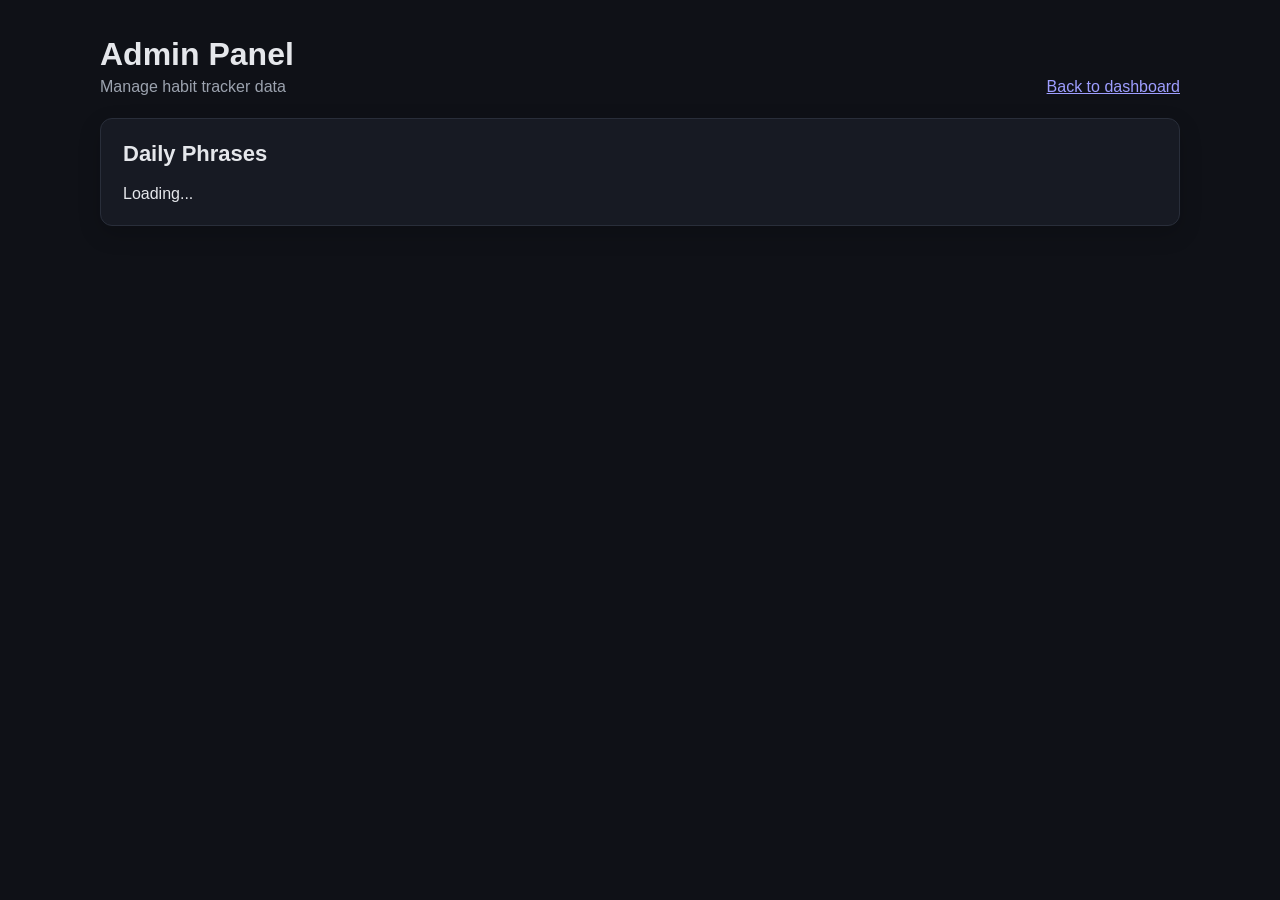
==== src/main/resources/static/admin.html @ 9edef408 "Add daily phrases admin page" ====
<!DOCTYPE html>
<html lang="en">
<head>
  <meta charset="UTF-8">
  <title>Habit Tracker Admin</title>
  <link rel="stylesheet" href="style.css">
</head>
<body>
<main class="app">
  <header class="page-header">
    <div>
      <h1>Admin Panel</h1>
      <p class="subtitle">Manage habit tracker data</p>
    </div>

    <a href="/">Back to dashboard</a>
  </header>

  <section class="card">
    <h2>Daily Phrases</h2>

    <div id="adminDailyPhrases" class="list">
      Loading...
    </div>
  </section>
</main>

<script src="admin.js"></script>
</body>
</html>
---- src/main/resources/static/style.css ----
:root {
    color-scheme: dark;
    font-family: Arial, sans-serif;
    background: #0f1117;
    color: #e5e7eb;
}

* {
    box-sizing: border-box;
}

body {
    margin: 0;
    background: #0f1117;
    color: #e5e7eb;
}

button,
input,
select {
    font: inherit;
}

.app {
    width: min(1080px, calc(100% - 36px));
    margin: 0 auto;
    padding: 36px 0 48px;
}

.page-header {
    display: flex;
    justify-content: space-between;
    align-items: flex-end;
    gap: 24px;
    margin-bottom: 22px;
}

h1,
h2,
h3,
p {
    margin-top: 0;
}

h1 {
    margin-bottom: 5px;
    font-size: 32px;
}

h2 {
    margin-bottom: 18px;
    font-size: 22px;
}

h3 {
    margin-bottom: 8px;
    font-size: 17px;
}

.subtitle,
#systemTime,
.meta,
.status-text {
    color: #9ca3af;
}

.subtitle {
    margin-bottom: 0;
}

#systemTime {
    padding-bottom: 3px;
    font-size: 14px;
}

.card {
    padding: 22px;
    border: 1px solid #292e3a;
    border-radius: 12px;
    background: #171a23;
    box-shadow: 0 8px 22px rgba(0, 0, 0, 0.18);
}

.add-card {
    margin-bottom: 18px;
}

.add-form,
.days-since-form {
    display: flex;
    align-items: center;
    gap: 10px;
}

.add-form #habitName,
.days-since-form #daysSinceName {
    flex: 1;
    min-width: 150px;
}

input,
select,
button {
    min-height: 40px;
    padding: 9px 12px;
    border-radius: 8px;
}

input,
select {
    border: 1px solid #353b49;
    outline: none;
    background: #10131a;
    color: #e5e7eb;
}

input:focus,
select:focus {
    border-color: #6366f1;
}

input::placeholder {
    color: #747d8f;
}

button {
    border: 0;
    background: #6366f1;
    color: white;
    font-weight: 700;
    cursor: pointer;
}

button:hover {
    background: #7477f5;
}

button:disabled {
    opacity: 0.45;
    cursor: default;
}

.button-secondary {
    border: 1px solid #353b49;
    background: #222733;
    color: #d1d5db;
}

.button-secondary:hover {
    background: #2c3240;
}

.button-danger {
    border: 1px solid #4b3036;
    background: #2a1d22;
    color: #f2a1aa;
}

.button-danger:hover {
    background: #3a2229;
}

.checkbox-label {
    display: flex;
    align-items: center;
    gap: 7px;
    padding: 0 4px;
    white-space: nowrap;
    color: #d1d5db;
}

.checkbox-label input {
    width: 16px;
    min-height: auto;
    height: 16px;
    margin: 0;
    accent-color: #6366f1;
}

.dashboard-grid {
    display: grid;
    grid-template-columns: minmax(0, 1.15fr) minmax(0, 0.85fr);
    gap: 18px;
    align-items: start;
}

.dashboard-column {
    display: grid;
    gap: 18px;
}

#stats,
#weeklySummary {
    line-height: 1.65;
}

.stat-row,
.summary-row {
    display: flex;
    justify-content: space-between;
    gap: 20px;
    border-bottom: 1px solid #252a35;
    padding: 7px 0;
}

.stat-row:last-child,
.summary-row:last-child {
    border-bottom: 0;
}

.stat-row strong,
.summary-row strong {
    color: #f3f4f6;
}

.progress {
    height: 9px;
    margin-top: 16px;
    overflow: hidden;
    border-radius: 999px;
    background: #272c37;
}

.progress-bar {
    width: 0;
    height: 100%;
    border-radius: inherit;
    background: #6366f1;
    transition: width 180ms ease;
}

.list:empty::before {
    content: "No data";
    color: #9ca3af;
}

.habit,
.record,
.counter {
    display: flex;
    justify-content: space-between;
    align-items: center;
    gap: 16px;
    padding: 14px 0;
    border-bottom: 1px solid #292e3a;
}

.habit:last-child,
.record:last-child,
.counter:last-child {
    padding-bottom: 0;
    border-bottom: 0;
}

.habit:first-child,
.record:first-child,
.counter:first-child {
    padding-top: 0;
}

.habit.required {
    margin: 0 -10px;
    padding-right: 10px;
    padding-left: 16px;
    border-left: 3px solid #f59e0b;
    background: rgba(245, 158, 11, 0.06);
}

.habit-name,
.record-date,
.counter-name {
    display: block;
    margin-bottom: 5px;
}

.done {
    color: #747d8f;
    text-decoration: line-through;
}

.meta {
    font-size: 13px;
    line-height: 1.45;
}

.actions {
    display: flex;
    flex-wrap: wrap;
    justify-content: flex-end;
    gap: 7px;
}

.actions button,
.actions input {
    min-height: 34px;
    padding: 7px 9px;
    font-size: 13px;
}

.record {
    align-items: flex-start;
}

.record-result {
    color: #d1d5db;
    font-size: 14px;
    text-align: right;
}

.empty-state {
    margin: 0;
    color: #9ca3af;
}

.days-since-form {
    flex-wrap: wrap;
    margin-bottom: 8px;
}

.days-since-form input[type="date"] {
    width: 150px;
}

.counter {
    align-items: flex-start;
}

.counter-days {
    color: #a5b4fc;
    font-weight: 700;
}

@media (max-width: 780px) {
    .app {
        width: min(100% - 24px, 620px);
        padding-top: 24px;
    }

    .page-header,
    .add-form {
        align-items: stretch;
        flex-direction: column;
    }

    .page-header {
        gap: 10px;
    }

    .dashboard-grid {
        grid-template-columns: 1fr;
    }

    .add-form .checkbox-label {
        min-height: 36px;
    }
}

@media (max-width: 520px) {
    .card {
        padding: 18px;
    }

    .habit,
    .counter {
        align-items: flex-start;
        flex-direction: column;
    }

    .actions {
        justify-content: flex-start;
    }

    .days-since-form {
        align-items: stretch;
        flex-direction: column;
    }

    .days-since-form input[type="date"] {
        width: 100%;
    }
}

@media (prefers-reduced-motion: reduce) {
    .progress-bar {
        transition: none;
    }
}

.modal {
    position: fixed;
    inset: 0;
    background: rgba(0, 0, 0, 0.45);
    display: flex;
    align-items: center;
    justify-content: center;
    z-index: 1000;
}

.hidden {
    display: none;
}

.modal-content {
    background: white;
    padding: 24px;
    border-radius: 16px;
    width: min(90vw, 420px);
    display: flex;
    flex-direction: column;
    gap: 12px;
}

#dailyPhrase {
    margin: 10px 0 18px;
    padding: 12px 14px;
    border-left: 3px solid #6c63ff;
    background: rgba(108, 99, 255, 0.08);
    border-radius: 10px;
    line-height: 1.4;
    color: #f3f4f6;
}

#dailyPhrase div {
    font-weight: 600;
    margin-bottom: 4px;
}

#dailyPhrase small {
    color: #aeb4c2;
    font-size: 0.85rem;
}
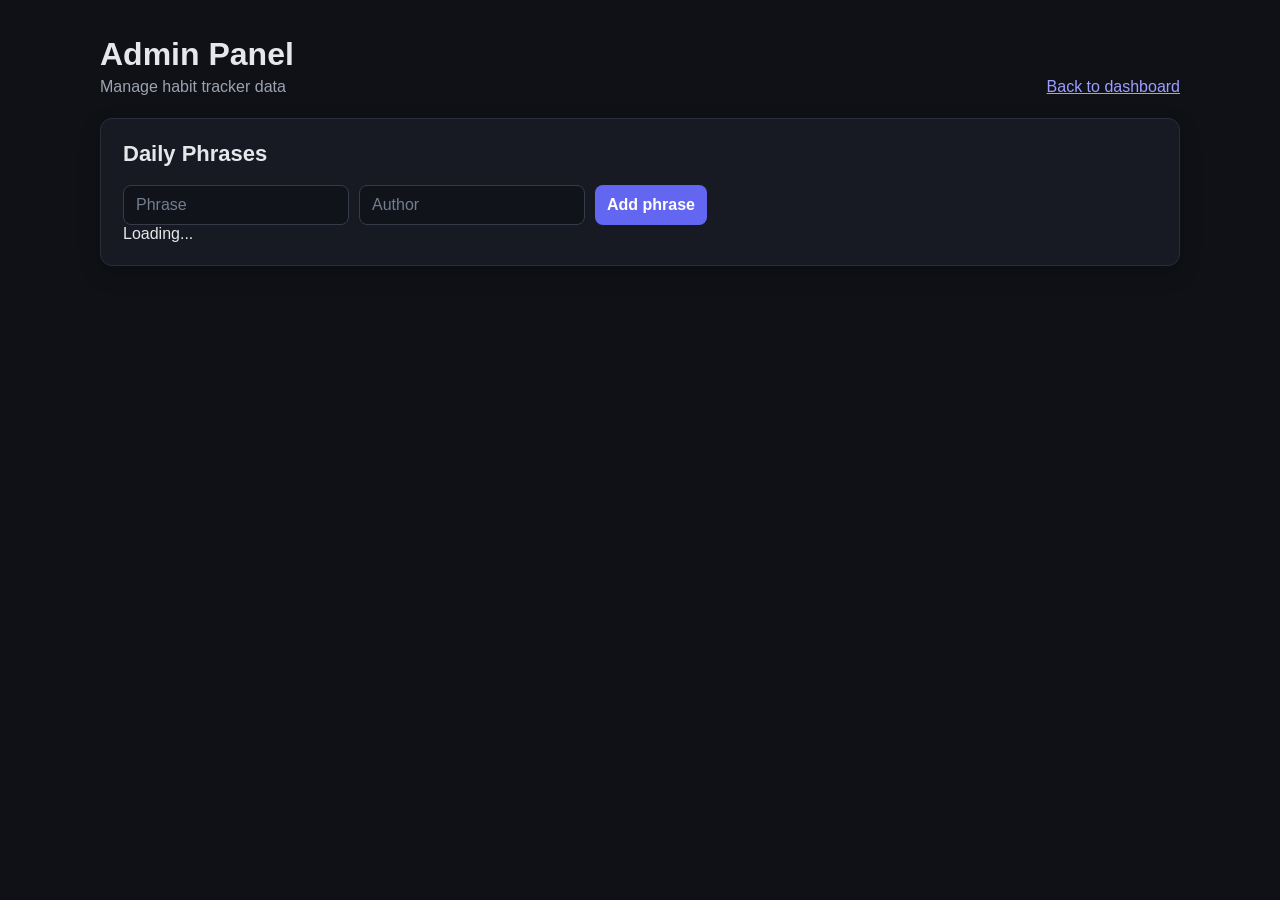
==== commit 5cba61b8: "Add phrase creation to admin panel" ====
--- a/src/main/resources/static/admin.html
+++ b/src/main/resources/static/admin.html
@@ -19,6 +19,15 @@
   <section class="card">
     <h2>Daily Phrases</h2>
 
+    <div class="add-form">
+      <input id="adminPhrase" type="text" placeholder="Phrase">
+      <input id="adminAuthor" type="text" placeholder="Author">
+
+      <button type="button" onclick="addDailyPhraseAdmin()">
+        Add phrase
+      </button>
+    </div>
+
     <div id="adminDailyPhrases" class="list">
       Loading...
     </div>
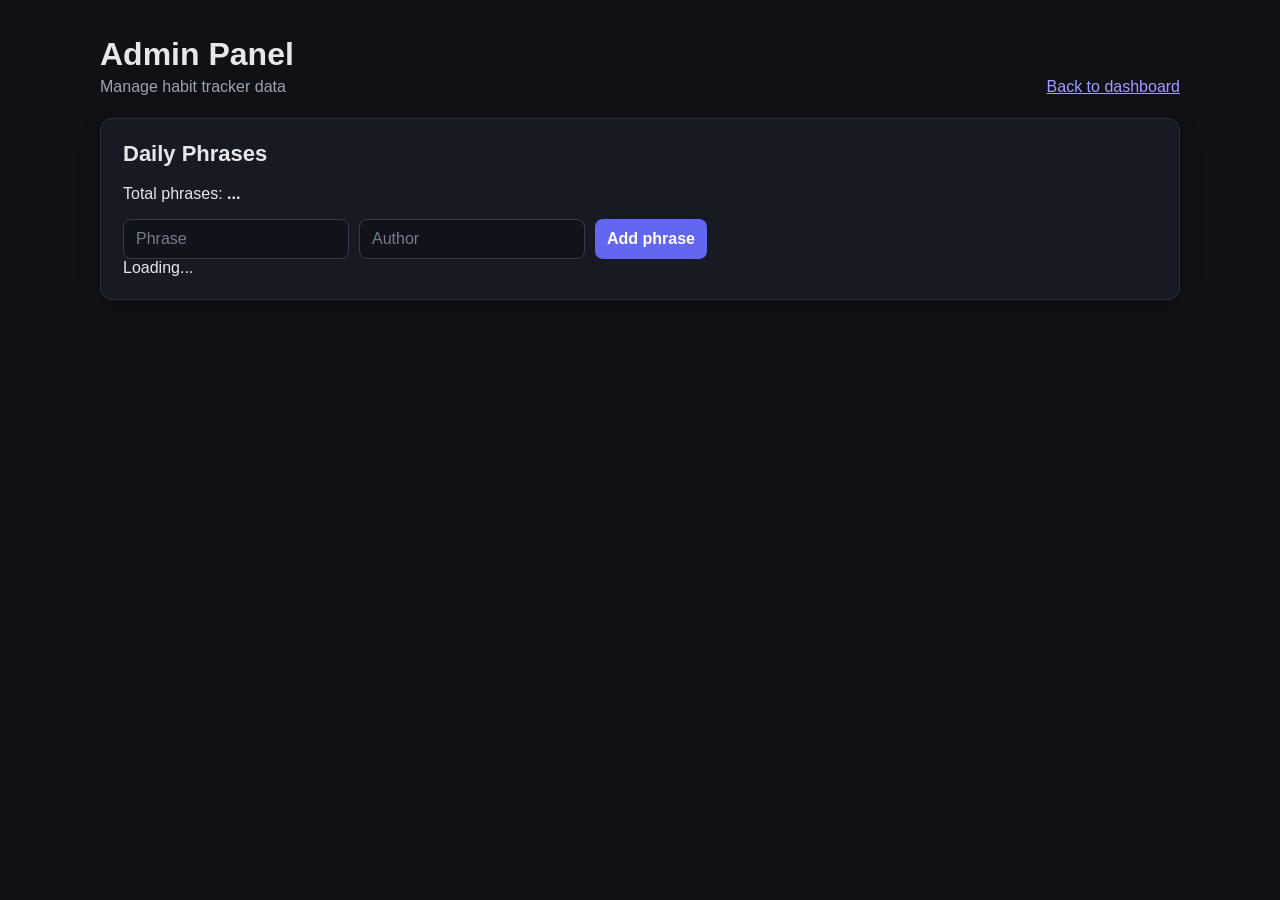
==== commit a27cfc10: "show daily phrase count in admin panel" ====
--- a/src/main/resources/static/admin.html
+++ b/src/main/resources/static/admin.html
@@ -19,6 +19,8 @@
   <section class="card">
     <h2>Daily Phrases</h2>
 
+    <p>Total phrases: <strong id="adminPhraseCount">...</strong></p>
+
     <div class="add-form">
       <input id="adminPhrase" type="text" placeholder="Phrase">
       <input id="adminAuthor" type="text" placeholder="Author">
@@ -26,6 +28,8 @@
       <button type="button" onclick="addDailyPhraseAdmin()">
         Add phrase
       </button>
+
+
     </div>
 
     <div id="adminDailyPhrases" class="list">
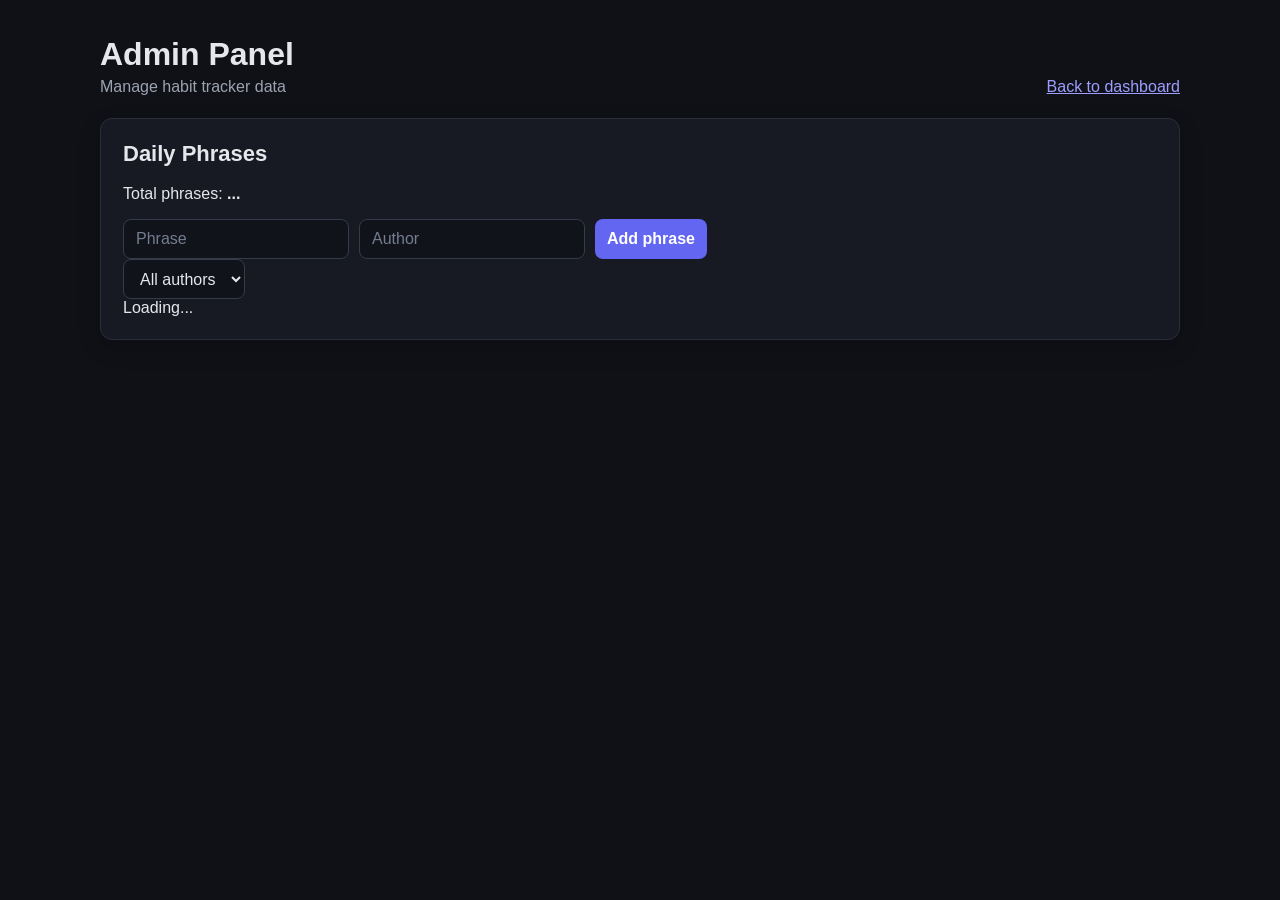
==== commit 6d671347: "add authorr filter to admin panel" ====
--- a/src/main/resources/static/admin.html
+++ b/src/main/resources/static/admin.html
@@ -32,6 +32,10 @@
 
     </div>
 
+    <select id="authorFilter">
+      <option value ="">All authors</option>
+    </select>
+
     <div id="adminDailyPhrases" class="list">
       Loading...
     </div>
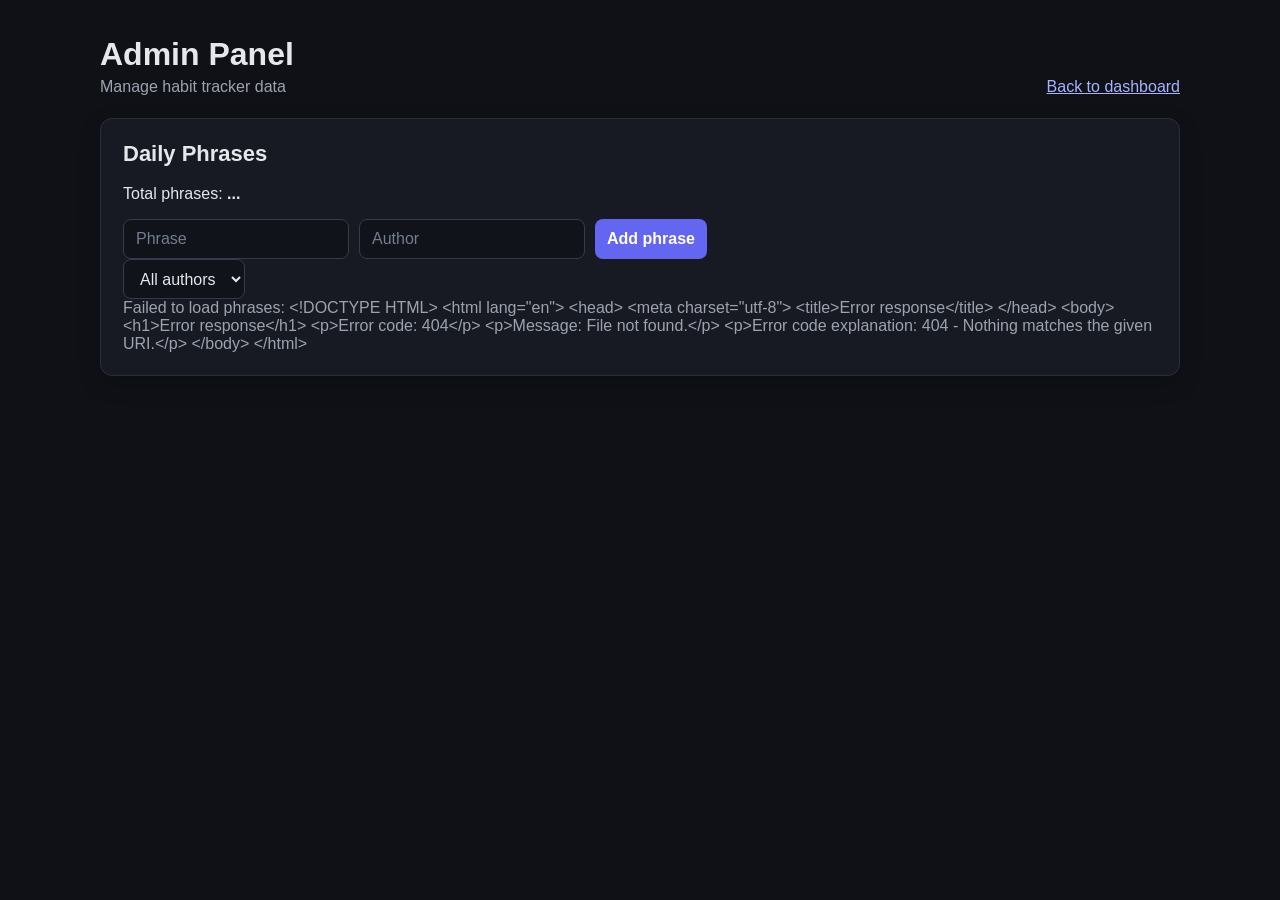
==== commit 83f6e281: "chore: finalize HabitTracker" ====
--- a/src/main/resources/static/admin.html
+++ b/src/main/resources/static/admin.html
@@ -2,6 +2,7 @@
 <html lang="en">
 <head>
   <meta charset="UTF-8">
+  <meta name="viewport" content="width=device-width, initial-scale=1">
   <title>Habit Tracker Admin</title>
   <link rel="stylesheet" href="style.css">
 </head>
@@ -22,8 +23,8 @@
     <p>Total phrases: <strong id="adminPhraseCount">...</strong></p>
 
     <div class="add-form">
-      <input id="adminPhrase" type="text" placeholder="Phrase">
-      <input id="adminAuthor" type="text" placeholder="Author">
+      <input id="adminPhrase" type="text" placeholder="Phrase" aria-label="Phrase">
+      <input id="adminAuthor" type="text" placeholder="Author" aria-label="Author">
 
       <button type="button" onclick="addDailyPhraseAdmin()">
         Add phrase
@@ -32,8 +33,8 @@
 
     </div>
 
-    <select id="authorFilter">
-      <option value ="">All authors</option>
+    <select id="authorFilter" aria-label="Filter by author" onchange="filterPhrasesByAuthor()">
+      <option value="">All authors</option>
     </select>
 
     <div id="adminDailyPhrases" class="list">
@@ -44,4 +45,4 @@
 
 <script src="admin.js"></script>
 </body>
-</html>+</html>
--- a/src/main/resources/static/style.css
+++ b/src/main/resources/static/style.css
@@ -33,6 +33,20 @@
     align-items: flex-end;
     gap: 24px;
     margin-bottom: 22px;
+}
+
+.header-actions {
+    display: flex;
+    align-items: flex-end;
+    gap: 18px;
+}
+
+a {
+    color: #a5b4fc;
+}
+
+a:hover {
+    color: #c7d2fe;
 }
 
 h1,
@@ -266,6 +280,35 @@
     background: rgba(245, 158, 11, 0.06);
 }
 
+.habit.inactive {
+    opacity: 0.72;
+}
+
+.phrase-copy {
+    min-width: 0;
+}
+
+.status-badge {
+    display: inline-block;
+    margin-top: 7px;
+    padding: 3px 7px;
+    border-radius: 999px;
+    font-size: 11px;
+    font-weight: 700;
+    text-transform: uppercase;
+    letter-spacing: 0.04em;
+}
+
+.status-active {
+    background: rgba(52, 211, 153, 0.12);
+    color: #6ee7b7;
+}
+
+.status-inactive {
+    background: rgba(156, 163, 175, 0.12);
+    color: #9ca3af;
+}
+
 .habit-name,
 .record-date,
 .counter-name {
@@ -346,6 +389,12 @@
         gap: 10px;
     }
 
+    .header-actions {
+        align-items: flex-start;
+        flex-direction: column;
+        gap: 8px;
+    }
+
     .dashboard-grid {
         grid-template-columns: 1fr;
     }
@@ -401,7 +450,9 @@
 }
 
 .modal-content {
-    background: white;
+    border: 1px solid #292e3a;
+    background: #171a23;
+    color: #e5e7eb;
     padding: 24px;
     border-radius: 16px;
     width: min(90vw, 420px);
@@ -428,4 +479,4 @@
 #dailyPhrase small {
     color: #aeb4c2;
     font-size: 0.85rem;
-}+}
